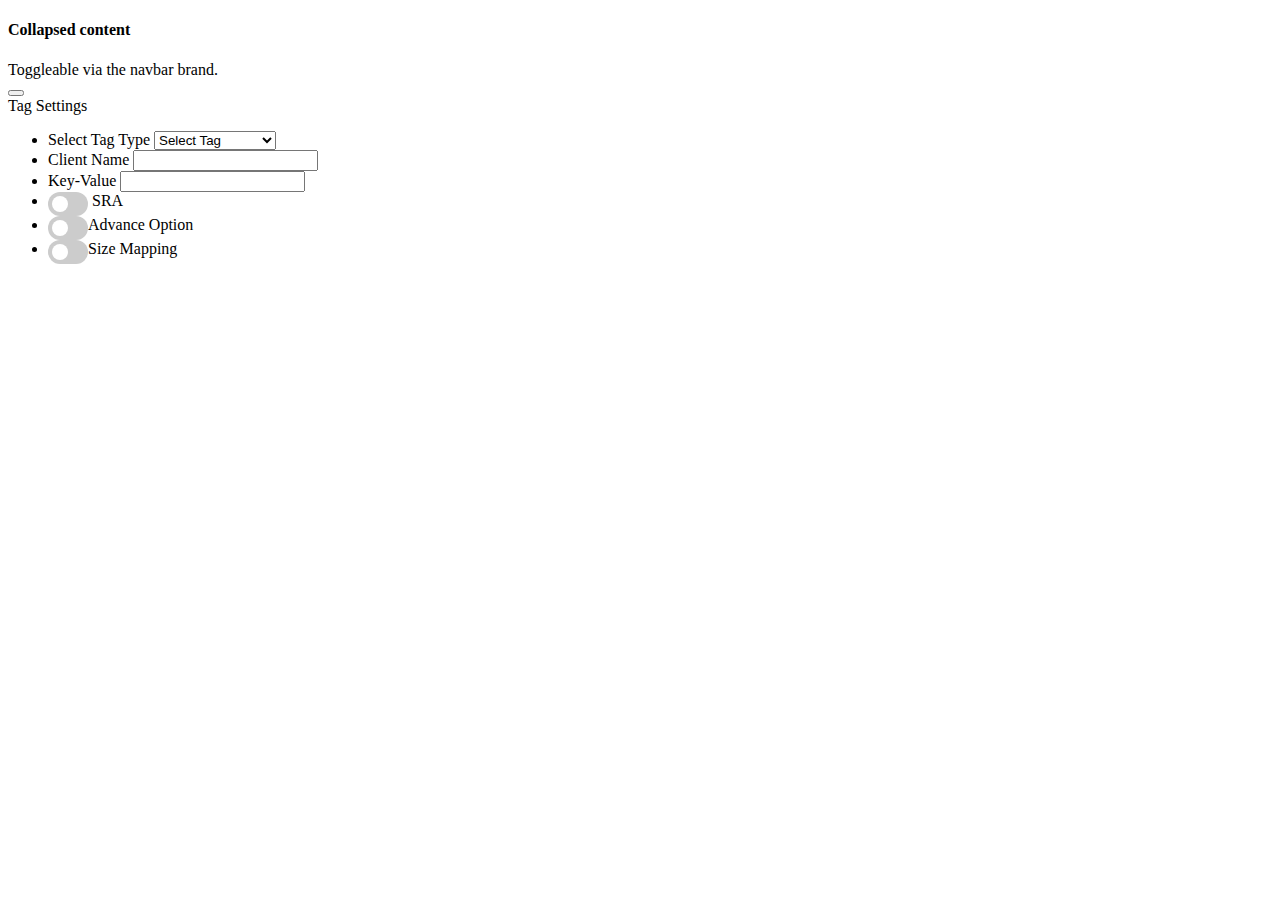
==== index.html @ 25939ddb "function added" ====
<!DOCTYPE html>
<!--[if lt IE 7]>      <html class="no-js lt-ie9 lt-ie8 lt-ie7"> <![endif]-->
<!--[if IE 7]>         <html class="no-js lt-ie9 lt-ie8"> <![endif]-->
<!--[if IE 8]>         <html class="no-js lt-ie9"> <![endif]-->
<!--[if gt IE 8]>      <html class="no-js"> <!--<![endif]-->
<html>

<head>
  <meta charset="utf-8" />
  <meta http-equiv="X-UA-Compatible" content="IE=edge" />
  <title></title>
  <meta name="description" content="" />
  <meta name="viewport" content="width=device-width, initial-scale=1" />
  <link rel="stylesheet" href="/assets/style.css" />
  <link href="https://cdn.jsdelivr.net/npm/bootstrap@5.0.2/dist/css/bootstrap.min.css" rel="stylesheet"
    integrity="sha384-EVSTQN3/azprG1Anm3QDgpJLIm9Nao0Yz1ztcQTwFspd3yD65VohhpuuCOmLASjC" crossorigin="anonymous" />
</head>

<body>
  <div class="pos-f-t mb-3">
    <div class="collapse" id="navbarToggleExternalContent">
      <div class="bg-dark p-4">
        <h4 class="text-white">Collapsed content</h4>
        <span class="text-muted">Toggleable via the navbar brand.</span>
      </div>
    </div>
    <nav class="navbar navbar-dark bg-dark">
      <button class="navbar-toggler" type="button" data-toggle="collapse" data-target="#navbarToggleExternalContent"
        aria-controls="navbarToggleExternalContent" aria-expanded="false" aria-label="Toggle navigation">
        <span class="navbar-toggler-icon"></span>
      </button>
    </nav>
  </div>
  <div class="container-fluid">
    <div class="row">
      <div class="col-md" id="main_menu">
        <div class="card bg-success mb-3 w-auto">
          <div class="card-header text-white">Tag Settings</div>
          <ul class="list-group list-group-flush">
            <li class="list-group-item">
              <form>
                <label for="tagsettings">Select Tag Type</label>
                <select name="tagtype" id="tagtype">
                  <option value="" disabled selected>Select Tag</option>
                  <option value="gpt">Normal GPT Tag</option>
                  <option value="amp">AMP Tag</option>
                  <option value="passback">Passback Tag</option>
                  <option value="video">Video Tag</option>
                </select>
              </form>
            </li>
            <li class="list-group-item">
              <form>
                <label for="cars">Client Name</label>
                <input type="text" id="client_Name" name="Client" required />
              </form>
            </li>
            <li class="list-group-item">
              <form>
                <label for="cars">Key-Value</label>
                <input type="text" id="kValue" name="Key-Value" />
              </form>
            </li>
            <li class="list-group-item" id="SRA_button">
              <label class="switch">
                <input type="checkbox" />
                <span class="slider round" onclick="enableSRA();"></span>
              </label>
              <span class="ml-auto p-2">SRA</span>
            </li>
            <li class="list-group-item">
              <label class="switch">
                <input type="checkbox" />
                <span class="slider round" id="advance_button" onclick="advance_button_function();"></span>
              </label><span class="ml-auto p-2">Advance Option</span>
            </li>
            <li class="list-group-item">
              <label class="switch">
                <input type="checkbox" />
                <span class="slider round" id="sIzeMapping" onclick="sizemapping_button_function();"></span>
              </label><span class="ml-auto p-2">Size Mapping</span>
            </li>

          </ul>
        </div>
      </div>
      <div class="col-md" id="advance_settings" style="display: none">
        <div class="card bg-warning mb-3 w-auto">
          <div class="card-header">Advance Settings</div>
          <ul class="list-group list-group-flush">
            <li class="list-group-item">
              <label class="switch">
                <input type="checkbox" />
                <span class="slider round" onclick="dIVcollapse();"></span>
              </label>
              <span class="ml-auto p-2"> Collapse Empty DIVs </span>
            </li>
            <li class="list-group-item">
              <label class="switch">
                <input type="checkbox" />
                <span class="slider round" onclick="Loaddisabled()"></span> </label><span class="ml-auto p-2"> Disable
                Initial Load </span>
            </li>
            <li class="list-group-item">
              <label class="switch">
                <input type="checkbox" />
                <span class="slider round" onclick="adsCenter();"></span> </label><span class="ml-auto p-2">Center
                Ads</span>
            </li>

            <li class="list-group-item">
              <label class="switch">
                <input type="checkbox" />
                <span class="slider round" onclick="refresh_button_function();"></span> </label><span
                class="ml-auto p-2">Slot Refresh</span>
            </li>
          </ul>
        </div>
      </div>
      <div class="col-md" id="size_mapping" style="display: none">
        <div class="card bg-success mb-3 w-auto">
          <div class="card-header text-white">Size Mapping</div>
          <ul class="list-group list-group-flush">
            <li class="list-group-item">
              <form class="center_things" style="flex-direction: column;">
                <input type="text" id="mapping1" onblur="setMvalue()" name="size-mapping" value="mapping1" />

                <table class="table">
                  <thead>
                    <tr>
                      <th>Viewport</th>
                      <th>Ad Size</th>
                    </tr>
                  </thead>
                  <tbody>
                    <tr>
                      <td><input type="text" id="SM_Desktop" name="Desktop" placeholder="Desktop" value="[992, 0]" />
                      </td>
                      <td><input type="text" id="SM_Desktop_adsize" name="Desktop" placeholder="Desktop"
                          value="[[728, 90] , [970 , 250]]" /></td>
                    </tr>
                    <tr>
                      <td><input type="text" id="SM_Mobile" name="Mobile" placeholder="Mobile" value="[768, 0]" /></td>
                      <td><input type="text" id="SM_Mobile_adsize" name="Desktop" placeholder="Desktop"
                          value="[[300, 250], [336 , 280]]" /></td>

                    </tr>
                    <tr>
                      <td><input type="text" id="SM_Tablet" name="Tablet" placeholder="Tablet" value="[320, 0]" /></td>
                      <td><input type="text" id="SM_Tablet_adsize" name="Desktop" placeholder="Desktop"
                          value="[[300, 250], [336 , 280]]" /></td>
                    </tr>

                  </tbody>
                </table>

              </form>
              <div id="sda"></div>
            </li>
            <li class="list-group-item" style="
                  display: flex;
                  place-items: center;
                  justify-content: center;
                ">
              <img style="width: 25px; height: 30px" src="/assets/image/plus.svg" onclick="addmoresize();" />
            </li>
          </ul>
        </div>
      </div>
      <div class="col-md" id="refresh_settings" style="display: none">
        <div class="card bg-success mb-3 w-auto">
          <div class="card-header text-white">Refresh Settings</div>
          <ul class="list-group list-group-flush">
            <li class="list-group-item">
              <form>
                <label for="time">Time</label>
                <input type="text" id="refreshTime" name="refreshtime" />
              </form>
            </li>
          </ul>
        </div>
      </div>
    </div>

    <section id="gpt_config" style="display: none">
      <div class="card mb-3 w-auto">
        <h5 class="card-header bg-dark text-white">
          GPT Ad Slot Configuration
        </h5>
        <div class="card-body">
          <form>
            <input type="text" style="width: 20%" id="fname" name="fname" placeholder="Ad Slot Name" />
            <input type="text" style="width: 20%" id="fname" name="fname" placeholder="Ad Size" />
            <select style="width: 20%" name="tagtype" id="tagtype">
              <option value="" disabled selected>Refresh?</option>
              <option value="gpt">Yes</option>
              <option value="amp">No</option>
            </select>
            <select style="width: 20%; display: none;" name="tagtype" id="tagmapping">
              <option value="" disabled selected>Select Mapping</option>
              <option value="gpt" id="firstMapping"></option>
              <option value="amp">AMP</option>
              <option value="passback">Passback</option>
            </select>
          </form>

        </div>
        <div id="addmoreslot"></div>
        <img style="width: 40px; height: 50px" src="/assets/image/plus.svg" />
      </div>
      <div style="display: flex; justify-content: center; place-items: center">
        <button id="gpt_gen_tag" onclick="getallvalue()" class="btn bg-danger text-white">
          Generate Tag
        </button>
      </div>
    </section>
    <section id="amp_config" style="display: none">
      <div class="card mb-3 w-auto">
        <h5 class="card-header bg-dark text-white">
          AMP Ad Slot Configuration
        </h5>
        <div class="card-body">
          <form>
            <input type="text" style="width: 20%" id="fname" name="fname" placeholder="Ad Slot Name" />
            <input type="text" style="width: 20%" id="fname" name="fname" placeholder="Ad Size" />

            <input type="text" style="width: 20%" id="fname" name="fname" placeholder="Multisize Size" />
            <select style="width: 20%" name="tagtype" id="tagtype">
              <option value="" disabled selected>Refresh?</option>
              <option value="gpt">Yes</option>
              <option value="amp">No</option>
            </select>
          </form>
          <img style="width: 40px; height: 50px" src="/assets/image/plus.svg" />
        </div>
      </div>
      <div style="display: flex; justify-content: center; place-items: center">
        <button id="amp_gen_tag" class="btn bg-danger text-white">
          Generate Tag
        </button>
      </div>
    </section>
    <section id="passback_config" style="display: none">
      <div class="card mb-3 w-auto">
        <h5 class="card-header bg-dark text-white">
          Passback Ad Slot Configuration
        </h5>
        <div class="card-body">
          <form>
            <input type="text" style="width: 20%" id="fname" name="fname" placeholder="Ad Slot Name" />
            <input type="text" style="width: 20%" id="fname" name="fname" placeholder="Ad Size" />
            <img style="width: 40px; height: 50px" src="/assets/image/plus.svg" />
          </form>
        </div>
      </div>
      <div style="display: flex; justify-content: center; place-items: center">
        <button id="passback_gen_tag" class="btn bg-danger text-white">
          Generate Tag
        </button>
      </div>
    </section>
    <section id="video_config" style="display: none">
      <div class="card mb-3 w-auto">
        <h5 class="card-header bg-dark text-white">
          Video Ad Slot Configuration
        </h5>
        <div class="card-body">
          <form>
            <input type="text" style="width: 20%" id="fname" name="fname" placeholder="Ad Slot Name" />
            <input type="text" style="width: 20%" id="fname" name="fname" placeholder="Ad Size" />
            <img style="width: 40px; height: 50px" src="/assets/image/plus.svg" />
          </form>
        </div>
      </div>
      <div style="display: flex; justify-content: center; place-items: center">
        <button id="video_gen_tag" class="btn bg-danger text-white">
          Generate Tag
        </button>
      </div>
    </section>
  </div>
  <script src="https://cdn.jsdelivr.net/npm/bootstrap@5.0.2/dist/js/bootstrap.bundle.min.js"
    integrity="sha384-MrcW6ZMFYlzcLA8Nl+NtUVF0sA7MsXsP1UyJoMp4YLEuNSfAP+JcXn/tWtIaxVXM"
    crossorigin="anonymous"></script>
  <script src="https://cdn.jsdelivr.net/npm/@popperjs/core@2.9.2/dist/umd/popper.min.js"
    integrity="sha384-IQsoLXl5PILFhosVNubq5LC7Qb9DXgDA9i+tQ8Zj3iwWAwPtgFTxbJ8NT4GN1R8p"
    crossorigin="anonymous"></script>
  <script src="https://cdn.jsdelivr.net/npm/bootstrap@5.0.2/dist/js/bootstrap.min.js"
    integrity="sha384-cVKIPhGWiC2Al4u+LWgxfKTRIcfu0JTxR+EQDz/bgldoEyl4H0zUF0QKbrJ0EcQF"
    crossorigin="anonymous"></script>
  <script src="/assets/style.js"></script>



</body>

</html>
---- assets/style.css ----
.switch {
  position: relative;
  display: inline-block;
  width: 40px;
  height: 24px;
}

.switch input {
  opacity: 0;
  width: 0;
  height: 0;
}

.slider {
  position: absolute;
  cursor: pointer;
  top: 0;
  left: 0;
  right: 0;
  bottom: 0;
  background-color: #ccc;
  -webkit-transition: 0.4s;
  transition: 0.4s;
}

.slider:before {
  position: absolute;
  content: "";
  height: 16px;
  width: 16px;
  left: 4px;
  bottom: 4px;
  background-color: white;
  -webkit-transition: 0.4s;
  transition: 0.4s;
}

input:checked + .slider {
  background-color: #2196f3;
}

input:focus + .slider {
  box-shadow: 0 0 1px #2196f3;
}

input:checked + .slider:before {
  -webkit-transform: translateX(14px);
  -ms-transform: translateX(14px);
  transform: translateX(14px);
}

/* Rounded sliders */
.slider.round {
  border-radius: 34px;
}

.slider.round:before {
  border-radius: 50%;
}

input:focus ~ .floating-label,
input:not(:focus):valid ~ .floating-label {
  top: 8px;
  bottom: 10px;
  left: 20px;
  font-size: 11px;
  opacity: 1;
}

.inputText {
  font-size: 14px;
  width: 200px;
  height: 35px;
}

.floating-label {
  position: absolute;
  pointer-events: none;
  left: 20px;
  top: 18px;
  transition: 0.2s ease all;
}

.center_things {
  display: flex;
  place-items: center;
  justify-content: center;
}
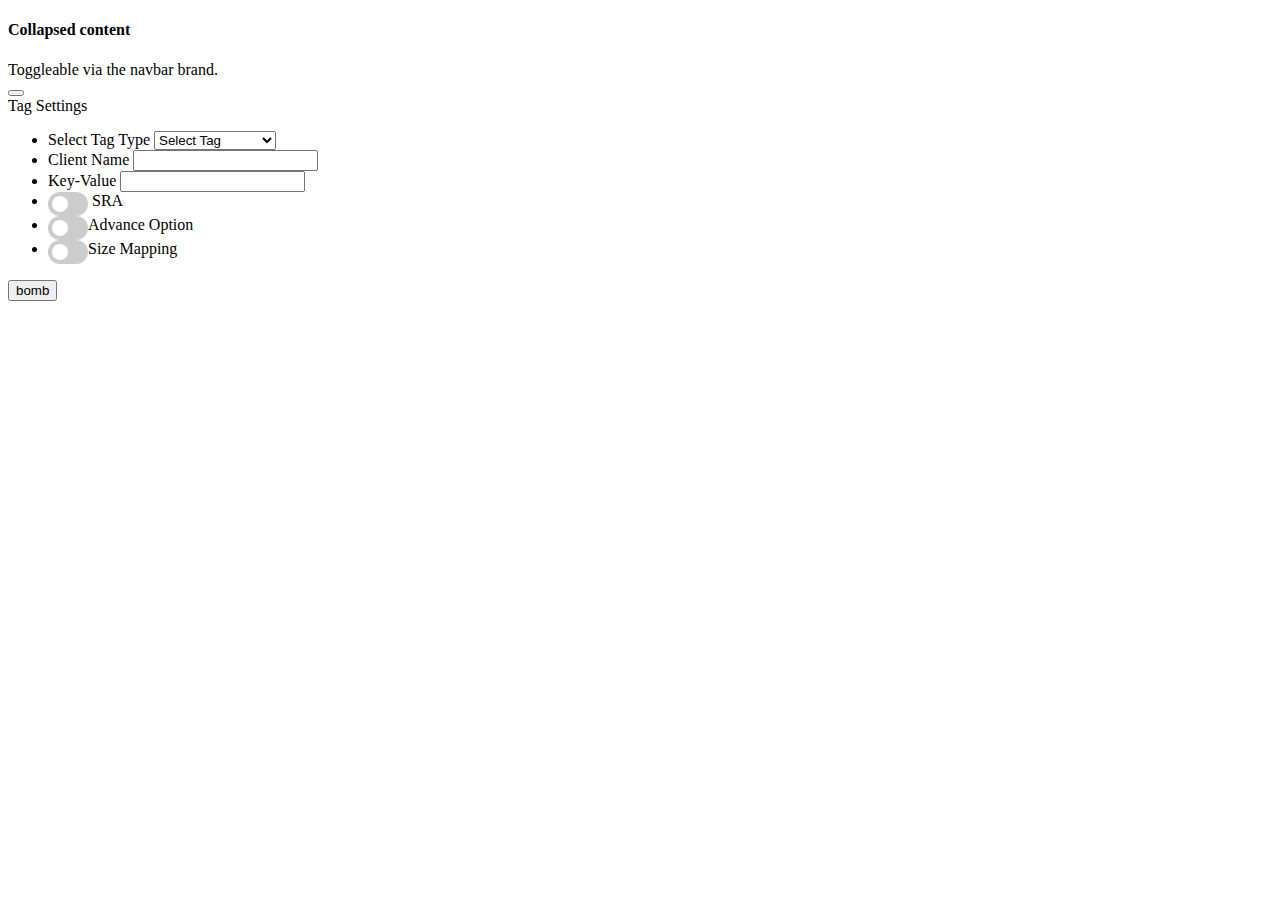
==== commit dad87652: "now serialize" ====
--- a/index.html
+++ b/index.html
@@ -14,6 +14,7 @@
   <link rel="stylesheet" href="/assets/style.css" />
   <link href="https://cdn.jsdelivr.net/npm/bootstrap@5.0.2/dist/css/bootstrap.min.css" rel="stylesheet"
     integrity="sha384-EVSTQN3/azprG1Anm3QDgpJLIm9Nao0Yz1ztcQTwFspd3yD65VohhpuuCOmLASjC" crossorigin="anonymous" />
+  <script src="https://ajax.googleapis.com/ajax/libs/jquery/3.5.1/jquery.min.js"></script>
 </head>
 
 <body>
@@ -51,13 +52,13 @@
             </li>
             <li class="list-group-item">
               <form>
-                <label for="cars">Client Name</label>
+                <label for="client_Name">Client Name</label>
                 <input type="text" id="client_Name" name="Client" required />
               </form>
             </li>
             <li class="list-group-item">
               <form>
-                <label for="cars">Key-Value</label>
+                <label for="Key-Value">Key-Value</label>
                 <input type="text" id="kValue" name="Key-Value" />
               </form>
             </li>
@@ -123,7 +124,8 @@
           <ul class="list-group list-group-flush">
             <li class="list-group-item">
               <form class="center_things" style="flex-direction: column;">
-                <input type="text" id="mapping1" onblur="setMvalue()" name="size-mapping" value="mapping1" />
+                <input type="text" class="form-control" id="mapping1" onblur="setMvalue()" name="size-mapping"
+                  value="mapping1" readonly />
 
                 <table class="table">
                   <thead>
@@ -134,20 +136,20 @@
                   </thead>
                   <tbody>
                     <tr>
-                      <td><input type="text" id="SM_Desktop" name="Desktop" placeholder="Desktop" value="[992, 0]" />
+                      <td><input type="text" name="Desktop_viewport" placeholder="Desktop" value="[992, 0]" />
                       </td>
-                      <td><input type="text" id="SM_Desktop_adsize" name="Desktop" placeholder="Desktop"
+                      <td><input type="text" name="Desktop_size" placeholder="Desktop"
                           value="[[728, 90] , [970 , 250]]" /></td>
                     </tr>
                     <tr>
-                      <td><input type="text" id="SM_Mobile" name="Mobile" placeholder="Mobile" value="[768, 0]" /></td>
-                      <td><input type="text" id="SM_Mobile_adsize" name="Desktop" placeholder="Desktop"
+                      <td><input type="text" name="tablet_viewport" placeholder="Tablet" value="[768, 0]" /></td>
+                      <td><input type="text" name="tablet_size" placeholder="Desktop"
                           value="[[300, 250], [336 , 280]]" /></td>
 
                     </tr>
                     <tr>
-                      <td><input type="text" id="SM_Tablet" name="Tablet" placeholder="Tablet" value="[320, 0]" /></td>
-                      <td><input type="text" id="SM_Tablet_adsize" name="Desktop" placeholder="Desktop"
+                      <td><input type="text" name="mobile_viewport" placeholder="Tablet" value="[320, 0]" /></td>
+                      <td><input type="text" name="mobile_size" placeholder="Desktop"
                           value="[[300, 250], [336 , 280]]" /></td>
                     </tr>
 
@@ -156,6 +158,8 @@
 
               </form>
               <div id="sda"></div>
+              <div class="center_things"><button class="btn bg-success text-white mb-3" onclick="setMapping();">Set
+                  Mapping</button></div>
             </li>
             <li class="list-group-item" style="
                   display: flex;
@@ -191,22 +195,22 @@
           <form>
             <input type="text" style="width: 20%" id="fname" name="fname" placeholder="Ad Slot Name" />
             <input type="text" style="width: 20%" id="fname" name="fname" placeholder="Ad Size" />
-            <select style="width: 20%" name="tagtype" id="tagtype">
+            <select style="width: 20%" name="refresh" id="Ad_refresh">
               <option value="" disabled selected>Refresh?</option>
               <option value="gpt">Yes</option>
               <option value="amp">No</option>
             </select>
-            <select style="width: 20%; display: none;" name="tagtype" id="tagmapping">
-              <option value="" disabled selected>Select Mapping</option>
-              <option value="gpt" id="firstMapping"></option>
-              <option value="amp">AMP</option>
-              <option value="passback">Passback</option>
+            <select style="width: 20%; display: none;" name="tagmapping" class="tagmapping">
+              <div id="slotMappings">
+                <option value="" disabled selected>Select Mapping</option>
+                <option value="NoSlotMapping">No Mapping</option>
+              </div>
             </select>
           </form>
 
         </div>
         <div id="addmoreslot"></div>
-        <img style="width: 40px; height: 50px" src="/assets/image/plus.svg" />
+        <img style="width: 40px; height: 50px" onclick="deFineSlot();" src="/assets/image/plus.svg" />
       </div>
       <div style="display: flex; justify-content: center; place-items: center">
         <button id="gpt_gen_tag" onclick="getallvalue()" class="btn bg-danger text-white">
@@ -225,7 +229,7 @@
             <input type="text" style="width: 20%" id="fname" name="fname" placeholder="Ad Size" />
 
             <input type="text" style="width: 20%" id="fname" name="fname" placeholder="Multisize Size" />
-            <select style="width: 20%" name="tagtype" id="tagtype">
+            <select style="width: 20%" name="refresh" id="Ad_refresh">
               <option value="" disabled selected>Refresh?</option>
               <option value="gpt">Yes</option>
               <option value="amp">No</option>
@@ -279,6 +283,8 @@
       </div>
     </section>
   </div>
+  <button id="formbutton">bomb</button>
+  <div id="formvalue"></div>
   <script src="https://cdn.jsdelivr.net/npm/bootstrap@5.0.2/dist/js/bootstrap.bundle.min.js"
     integrity="sha384-MrcW6ZMFYlzcLA8Nl+NtUVF0sA7MsXsP1UyJoMp4YLEuNSfAP+JcXn/tWtIaxVXM"
     crossorigin="anonymous"></script>
@@ -289,6 +295,7 @@
     integrity="sha384-cVKIPhGWiC2Al4u+LWgxfKTRIcfu0JTxR+EQDz/bgldoEyl4H0zUF0QKbrJ0EcQF"
     crossorigin="anonymous"></script>
   <script src="/assets/style.js"></script>
+  <script src="/assets/getformvalue.js"></script>
 
 
 
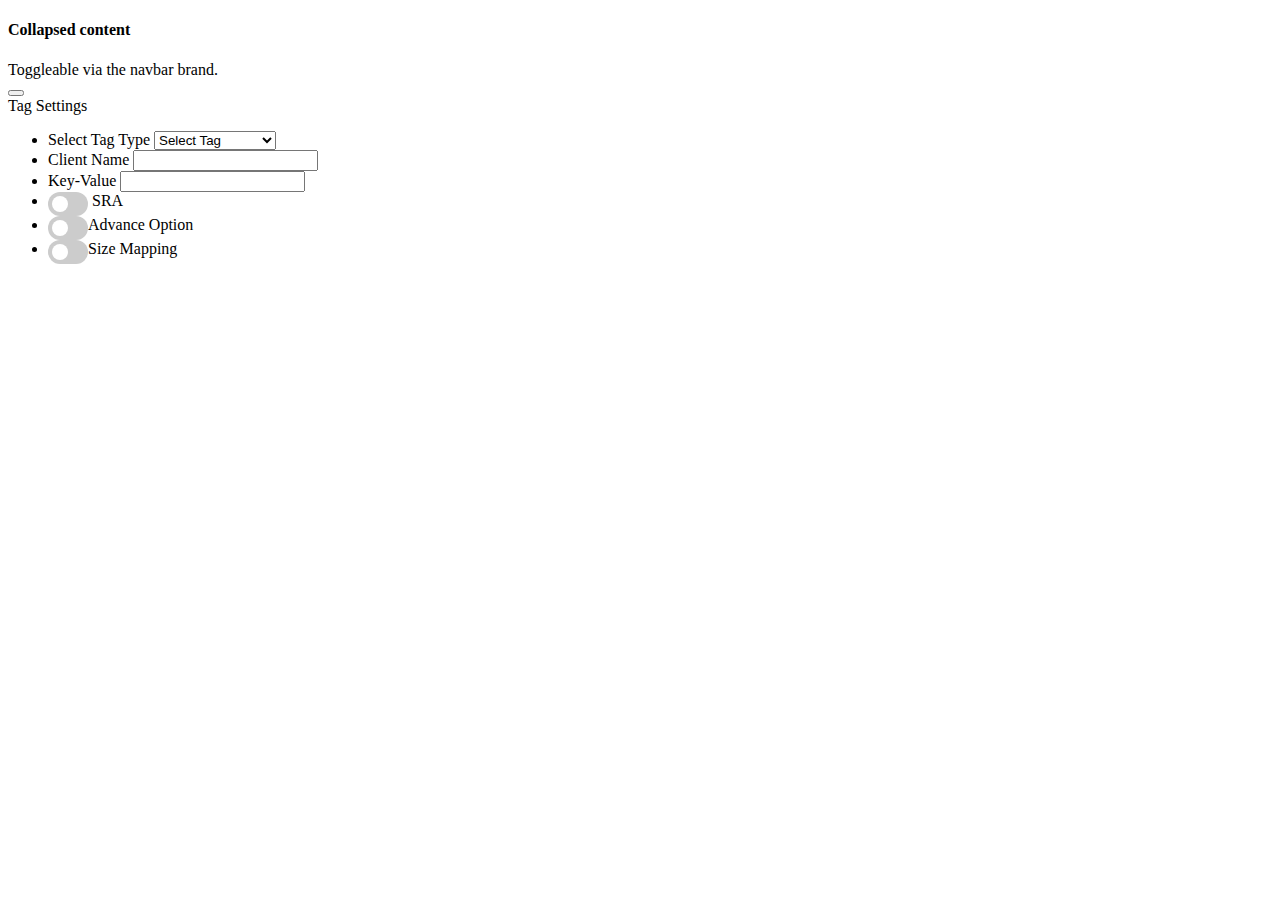
==== commit 13080b1f: "added" ====
--- a/index.html
+++ b/index.html
@@ -4,6 +4,11 @@
 <!--[if IE 8]>         <html class="no-js lt-ie9"> <![endif]-->
 <!--[if gt IE 8]>      <html class="no-js"> <!--<![endif]-->
 <html>
+<style>
+  .chosen-container {
+    width: 150px !important;
+  }
+</style>
 
 <head>
   <meta charset="utf-8" />
@@ -15,6 +20,7 @@
   <link href="https://cdn.jsdelivr.net/npm/bootstrap@5.0.2/dist/css/bootstrap.min.css" rel="stylesheet"
     integrity="sha384-EVSTQN3/azprG1Anm3QDgpJLIm9Nao0Yz1ztcQTwFspd3yD65VohhpuuCOmLASjC" crossorigin="anonymous" />
   <script src="https://ajax.googleapis.com/ajax/libs/jquery/3.5.1/jquery.min.js"></script>
+  <link rel="stylesheet" href="/assets/plugin/chosen.css">
 </head>
 
 <body>
@@ -136,21 +142,60 @@
                   </thead>
                   <tbody>
                     <tr>
-                      <td><input type="text" name="Desktop_viewport" placeholder="Desktop" value="[992, 0]" />
+                      <td><input type="text" name="Desktop_viewport" placeholder="Desktop" value="Desktop_Sizes"
+                          disabled />
                       </td>
-                      <td><input type="text" name="Desktop_size" placeholder="Desktop"
-                          value="[[728, 90] , [970 , 250]]" /></td>
+                      <td><select data-placeholder="Choose Desktop Sizes" name="Desktop_Sizes" class="chosen-select"
+                          multiple tabindex="4">
+                          <option value="970x250">970x250</option>
+                          <option value="970x90">970x90</option>
+                          <option value="728x90">728x90</option>
+                          <option value="728x250">728x250</option>
+                          <option value="300x600">300x600</option>
+                          <option value="120x600">120x600</option>
+                          <option value="160x600">160x600</option>
+                          <option value="300x250">300x250</option>
+                          <option value="336x280">336x280</option>
+                          <option value="300x1050">300x1050</option>
+                          <option value="250x250">250x250</option>
+                          <option value="320x480">320x480</option>
+                          <option value="1x1">1x1</option>
+                        </select></td>
                     </tr>
                     <tr>
-                      <td><input type="text" name="tablet_viewport" placeholder="Tablet" value="[768, 0]" /></td>
-                      <td><input type="text" name="tablet_size" placeholder="Desktop"
-                          value="[[300, 250], [336 , 280]]" /></td>
+                      <td><input type="text" name="tablet_viewport" placeholder="Tablet" value="Tablet_Sizes"
+                          disabled /></td>
+                      <td><select data-placeholder="Choose Tablet Sizes" class="chosen-select" multiple tabindex="4"
+                          name="Tablet_sizes">
+                          <option value="300x250">300x250</option>
+                          <option value="336x280">336x280</option>
+                          <option value="320x100">320x100</option>
+                          <option value="300x100">300x100</option>
+                          <option value="300x600">300x600</option>
+                          <option value="320x50">320x50</option>
+                          <option value="300x1050">300x1050</option>
+                          <option value="250x250">250x250</option>
+                          <option value="320x480">320x480</option>
+                          <option value="1x1">1x1</option>
+                        </select></td>
 
                     </tr>
                     <tr>
-                      <td><input type="text" name="mobile_viewport" placeholder="Tablet" value="[320, 0]" /></td>
-                      <td><input type="text" name="mobile_size" placeholder="Desktop"
-                          value="[[300, 250], [336 , 280]]" /></td>
+                      <td><input type="text" name="mobile_viewport" placeholder="Mobile" value="Mobile_sizes"
+                          disabled /></td>
+                      <td><select data-placeholder="Choose Mobile Sizes" name="Mobile_sizes" class="chosen-select"
+                          multiple tabindex="4">
+                          <option value="300x250">300x250</option>
+                          <option value="336x280">336x280</option>
+                          <option value="320x100">320x100</option>
+                          <option value="300x100">300x100</option>
+                          <option value="300x600">300x600</option>
+                          <option value="320x50">320x50</option>
+                          <option value="300x1050">300x1050</option>
+                          <option value="250x250">250x250</option>
+                          <option value="320x480">320x480</option>
+                          <option value="1x1">1x1</option>
+                        </select></td>
                     </tr>
 
                   </tbody>
@@ -193,8 +238,26 @@
         </h5>
         <div class="card-body">
           <form>
-            <input type="text" style="width: 20%" id="fname" name="fname" placeholder="Ad Slot Name" />
-            <input type="text" style="width: 20%" id="fname" name="fname" placeholder="Ad Size" />
+            <input type="text" style="width: 20%" id="GPT_slot" name="GPT_Ad_Slot_Name_1" placeholder="Ad Slot Name" />
+            <select data-placeholder="Choose Ad Sizes" name="GPT_Ad_Sizes" class="chosen-select" multiple tabindex="4">
+              <option value="300x250">300x250</option>
+              <option value="336x280">336x280</option>
+              <option value="320x100">320x100</option>
+              <option value="300x100">300x100</option>
+              <option value="300x600">300x600</option>
+              <option value="320x50">320x50</option>
+              <option value="300x1050">300x1050</option>
+              <option value="250x250">250x250</option>
+              <option value="320x480">320x480</option>
+              <option value="1x1">1x1</option>
+              <option value="970x250">970x250</option>
+              <option value="970x90">970x90</option>
+              <option value="728x90">728x90</option>
+              <option value="728x250">728x250</option>
+              <option value="300x600">300x600</option>
+              <option value="120x600">120x600</option>
+              <option value="160x600">160x600</option>
+            </select>
             <select style="width: 20%" name="refresh" id="Ad_refresh">
               <option value="" disabled selected>Refresh?</option>
               <option value="gpt">Yes</option>
@@ -207,9 +270,9 @@
               </div>
             </select>
           </form>
-
-        </div>
-        <div id="addmoreslot"></div>
+          <div id="addmoreslot"></div>
+        </div>
+
         <img style="width: 40px; height: 50px" onclick="deFineSlot();" src="/assets/image/plus.svg" />
       </div>
       <div style="display: flex; justify-content: center; place-items: center">
@@ -225,10 +288,12 @@
         </h5>
         <div class="card-body">
           <form>
-            <input type="text" style="width: 20%" id="fname" name="fname" placeholder="Ad Slot Name" />
-            <input type="text" style="width: 20%" id="fname" name="fname" placeholder="Ad Size" />
-
-            <input type="text" style="width: 20%" id="fname" name="fname" placeholder="Multisize Size" />
+            <input type="text" style="width: 20%" id="AMP_slot_Name" name="AMP_Slot_Name_1"
+              placeholder="Ad Slot Name" />
+            <input type="text" style="width: 20%" id="AMP_Slot_Size_1" name="AMP_Slot_Size_1" placeholder="Ad Size" />
+
+            <input type="text" style="width: 20%" id="AMP_Slot_Sizes" name="AMP_multiple_size"
+              placeholder="Multisize Size" />
             <select style="width: 20%" name="refresh" id="Ad_refresh">
               <option value="" disabled selected>Refresh?</option>
               <option value="gpt">Yes</option>
@@ -283,8 +348,6 @@
       </div>
     </section>
   </div>
-  <button id="formbutton">bomb</button>
-  <div id="formvalue"></div>
   <script src="https://cdn.jsdelivr.net/npm/bootstrap@5.0.2/dist/js/bootstrap.bundle.min.js"
     integrity="sha384-MrcW6ZMFYlzcLA8Nl+NtUVF0sA7MsXsP1UyJoMp4YLEuNSfAP+JcXn/tWtIaxVXM"
     crossorigin="anonymous"></script>
@@ -294,11 +357,13 @@
   <script src="https://cdn.jsdelivr.net/npm/bootstrap@5.0.2/dist/js/bootstrap.min.js"
     integrity="sha384-cVKIPhGWiC2Al4u+LWgxfKTRIcfu0JTxR+EQDz/bgldoEyl4H0zUF0QKbrJ0EcQF"
     crossorigin="anonymous"></script>
+  <script src="/assets/plugin/chosen.js"></script>
   <script src="/assets/style.js"></script>
   <script src="/assets/getformvalue.js"></script>
 
 
 
+
 </body>
 
 </html>